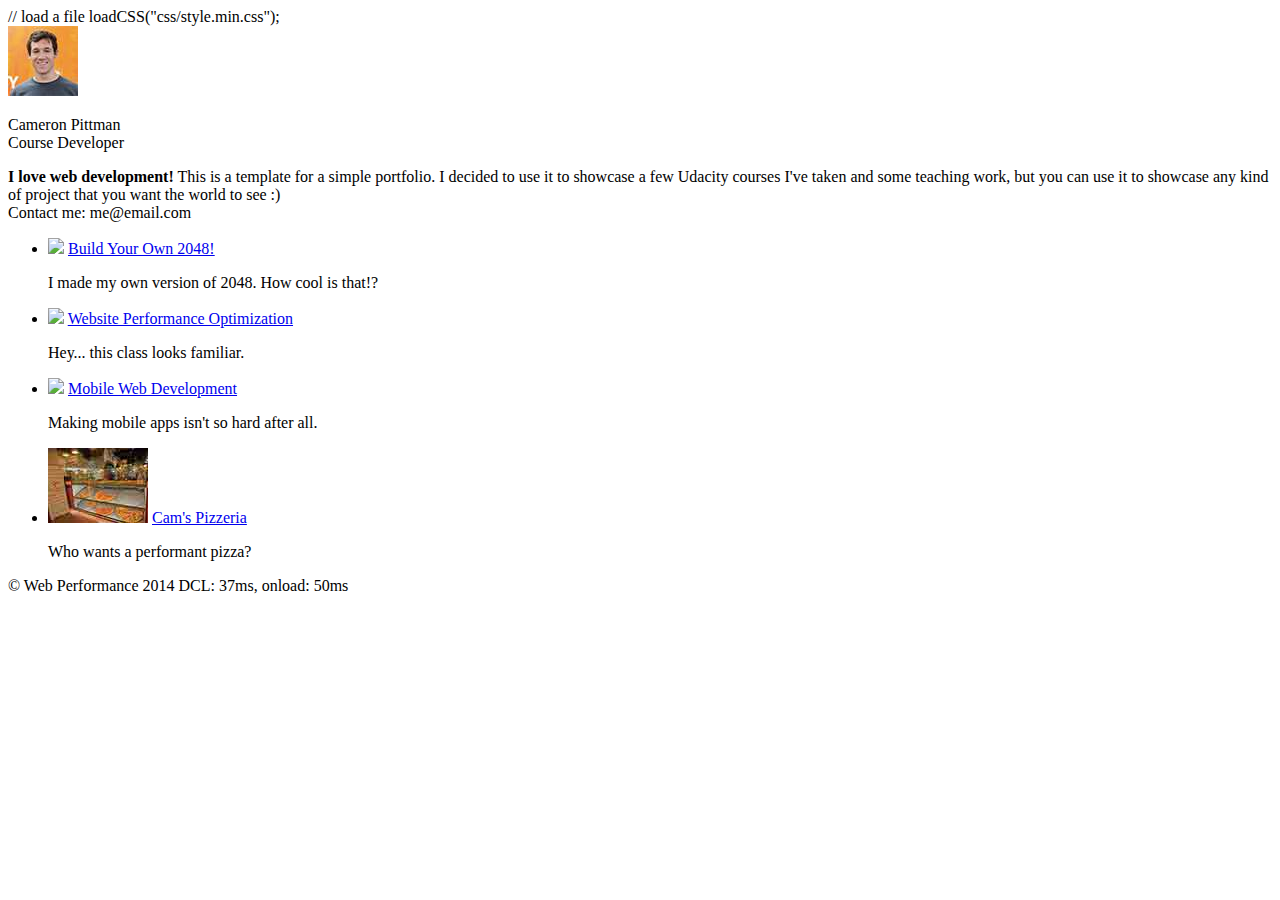
==== index.html @ 5ffa6e55 "Reverting to loadCSS function in header" ====
<!DOCTYPE html>
<html lang="en">
  <head>
    <meta charset="utf-8">
    <meta name="viewport" content="width=device-width, initial-scale=1">
    <meta name="description" content=" FILL ME IN ">
    <meta name="author" content=" FILL ME IN ">
    <title>Cameron Pittman: Portfolio</title>
    <script>
    // Using LoadCSS function from https://github.com/filamentgroup/loadCSS/blob/master/loadCSS.js to asynchronously load the CSS
    /*!
    loadCSS: load a CSS file asynchronously.
    [c]2015 @scottjehl, Filament Group, Inc.
    Licensed MIT
    */
    (function(w){
      "use strict";
      /* exported loadCSS */
      w.loadCSS = function( href, before, media ){
        // Arguments explained:
        // `href` [REQUIRED] is the URL for your CSS file.
        // `before` [OPTIONAL] is the element the script should use as a reference for injecting our stylesheet <link> before
          // By default, loadCSS attempts to inject the link after the last stylesheet or script in the DOM. However, you might desire a more specific location in your document.
        // `media` [OPTIONAL] is the media type or query of the stylesheet. By default it will be 'all'
        var doc = w.document;
        var ss = doc.createElement( "link" );
        var ref;
        if( before ){
          ref = before;
        }
        else {
          var refs = ( doc.body || doc.getElementsByTagName( "head" )[ 0 ] ).childNodes;
          ref = refs[ refs.length - 1];
        }

        var sheets = doc.styleSheets;
        ss.rel = "stylesheet";
        ss.href = href;
        // temporarily set media to something inapplicable to ensure it'll fetch without blocking render
        ss.media = "only x";

        // Inject link
          // Note: the ternary preserves the existing behavior of "before" argument, but we could choose to change the argument to "after" in a later release and standardize on ref.nextSibling for all refs
          // Note: `insertBefore` is used instead of `appendChild`, for safety re: http://www.paulirish.com/2011/surefire-dom-element-insertion/
        ref.parentNode.insertBefore( ss, ( before ? ref : ref.nextSibling ) );
        // A method (exposed on return object for external use) that mimics onload by polling until document.styleSheets until it includes the new sheet.
        var onloadcssdefined = function( cb ){
          var resolvedHref = ss.href;
          var i = sheets.length;
          while( i-- ){
            if( sheets[ i ].href === resolvedHref ){
              return cb();
            }
          }
          setTimeout(function() {
            onloadcssdefined( cb );
          });
        };

        // once loaded, set link's media back to `all` so that the stylesheet applies once it loads
        ss.onloadcssdefined = onloadcssdefined;
        onloadcssdefined(function() {
          ss.media = media || "all";
        });
        return ss;
      };
    }(this));
      </script>
      // load a file
      loadCSS("css/style.min.css");
    </script>
    <noscript><link href="css/style.min.css" rel="stylesheet"></noscript>
    <!-- Changed the CSS link for it to be for print media only so that the browser won't have to load it by default -->
    <link href="css/print.min.css" media="print" rel="stylesheet">
  </head>

  <body>
    <header>
      <a href="/"><img src="img/profilepic.jpg"></a>
      <p>Cameron Pittman<br><span>Course Developer</span></p>
    </header>

    <div class="container">
      <div class="hero">
        <strong>I love web development!</strong> This is a template for a simple portfolio. I decided to use it to showcase a few Udacity courses I've taken and some teaching work, but you can use it to showcase any kind of project that you want the world to see :) <br> Contact me: me@email.com
      </div>

      <div class="content">
        <ul>
          <li>
            <img src="https://lh4.ggpht.com/kJEnfqhPvtm4m3EneSZ4fWYGS8lW4YNhEjk6zPkyrQaBUHc-2Y_ElDic99NHI0h-UBLXVbRCjFybFvrWxdk=s100">
            <a href="project-2048.html">Build Your Own 2048!</a>
            <p>I made my own version of 2048. How cool is that!?</p>
          </li>

          <li>
            <img src="https://lh6.ggpht.com/f_0W8h__3G99CWTjnMjD8BUKm7yp2-wJyApLtTwFoFtlal2ULf_JgHIsOQq2NiYfKOdMlXlMHDKNo5XVZLs=s100">
            <a href="project-webperf.html">Website Performance Optimization</a>
            <p>Hey... this class looks familiar.</p>
          </li>

          <li>
            <img src="https://lh5.ggpht.com/IKdCmTWn8a2nMhlwMYzryvzRN5CUZAOBr4tDrEAbszV7TIFe9pRAInA4kkYcgTXwrifJsBEsq1agTueuu-g=s100">
            <a href="project-mobile.html">Mobile Web Development</a>
            <p>Making mobile apps isn't so hard after all.</p>
          </li>

          <li>
            <img src="/img/pizzeria.jpg">
            <a href="views/pizza.html">Cam's Pizzeria</a>
            <p>Who wants a performant pizza?</p>
          </li>
        </ul>
    </div>

    <footer>
      <p>&copy; Web Performance 2014 <span id="crp-stats"></span></p>

    <script>
      (function(w,g){w['GoogleAnalyticsObject']=g;
      w[g]=w[g]||function(){(w[g].q=w[g].q||[]).push(arguments)};w[g].l=1*new Date();})(window,'ga');

      // TODO: replace with your Google Analytics profile ID.
      ga('create', 'UA-XXXX-Y');
      ga('send', 'pageview');
    </script>
    <script src="http://www.google-analytics.com/analytics.js"></script>
    <script async src="js/perfmatters.js"></script>
    </footer>
  </body>
</html>
---- css/style.min.css ----
.hero,footer{border-top:1px solid #ccc}footer span,li p{font-style:italic}html{font-size:100%;overflow-y:scroll;-webkit-tap-highlight-color:transparent;-ms-text-size-adjust:100%;-webkit-text-size-adjust:none}body{margin:0;font-size:14px;line-height:1.61;font-weight:400;background:#fff}b,header p,strong{font-weight:700}body,button,input,select,textarea{color:#333}a{color:#12C}a:visited{color:#61C}a:focus{outline:dotted thin}a:active,a:hover{color:#c00;outline:0}code,pre{font-family:monospace,monospace;font-size:1em}ol,ul{margin:1em 0;padding:0 0 0 20px}img{border:0;max-width:100%}.container,footer,header{max-width:45em;margin:0 auto}header{padding:0 .5em;color:#C90B0B}header img{border-radius:40px;float:left}header p{font-size:1.5em;padding-left:4em}header p span{font-size:.8em;font-weight:400}.hero{padding:2em;background-color:#f8f8f8;font-size:1.2em;border-bottom:1px solid #ccc}.content{padding:1em}.content li{list-style-type:none;font-size:1.1em}li img{float:left;padding-right:1em}li p{font-size:.9em}footer{padding:0 .5em}footer span{float:right}@media only screen and (max-width:480px){body{font-size:12px}header p{padding-left:4.5em}}
---- css/print.min.css ----
@media print{*{background:0 0!important;color:#000!important;text-shadow:none!important;filter:none!important;-ms-filter:none!important}a,a:visited{color:#444!important;text-decoration:underline}a[href]:after{content:" (" attr(href) ")"}img,tr{page-break-inside:avoid}img{max-width:100%!important}@page{margin:.5cm}h2,h3,p{orphans:3;widows:3}h2,h3{page-break-after:avoid}}
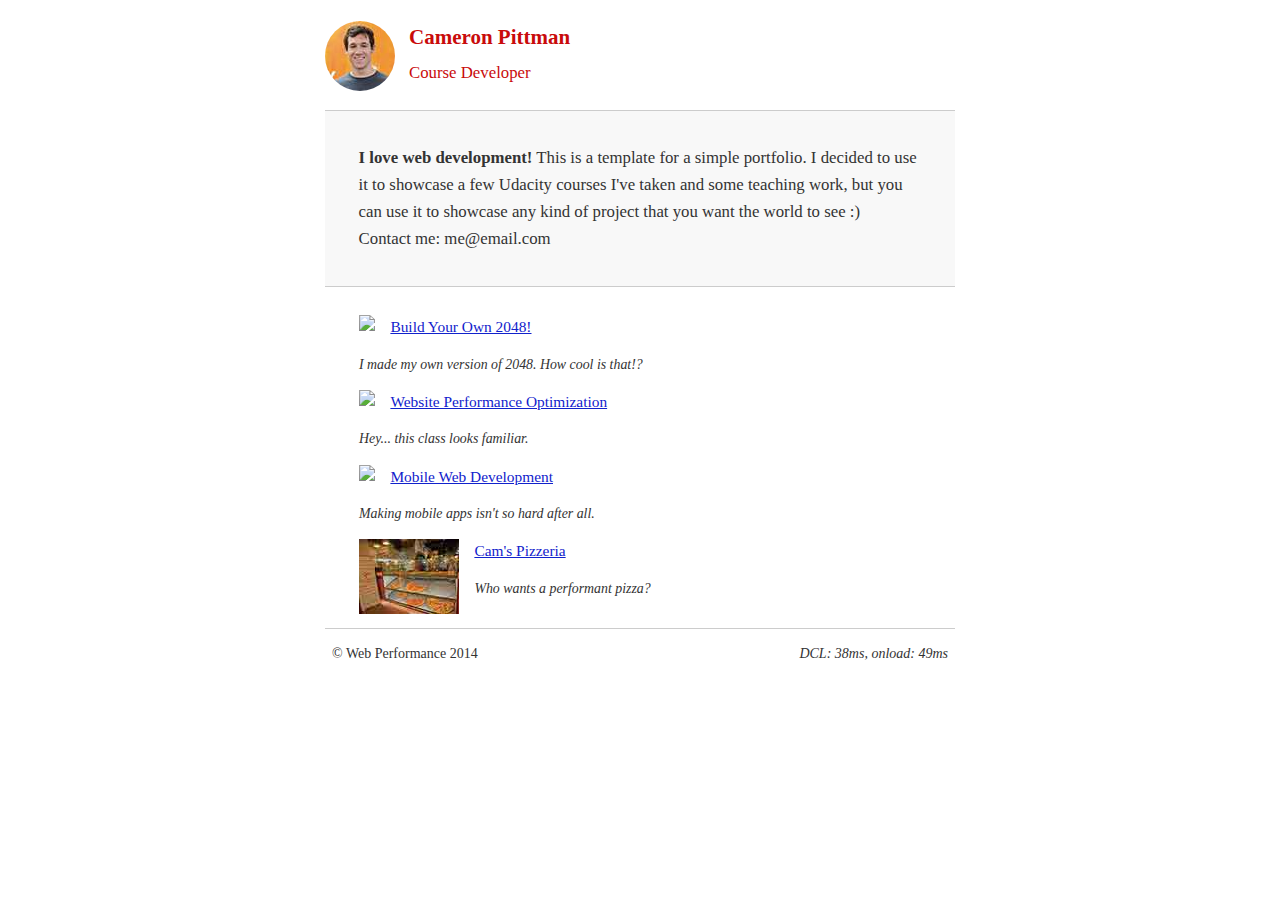
==== commit aff52420: "Fixing missing script tag" ====
--- a/index.html
+++ b/index.html
@@ -65,9 +65,9 @@
         return ss;
       };
     }(this));
-      </script>
-      // load a file
-      loadCSS("css/style.min.css");
+
+      // load the CSS file
+    loadCSS("css/style.min.css");
     </script>
     <noscript><link href="css/style.min.css" rel="stylesheet"></noscript>
     <!-- Changed the CSS link for it to be for print media only so that the browser won't have to load it by default -->
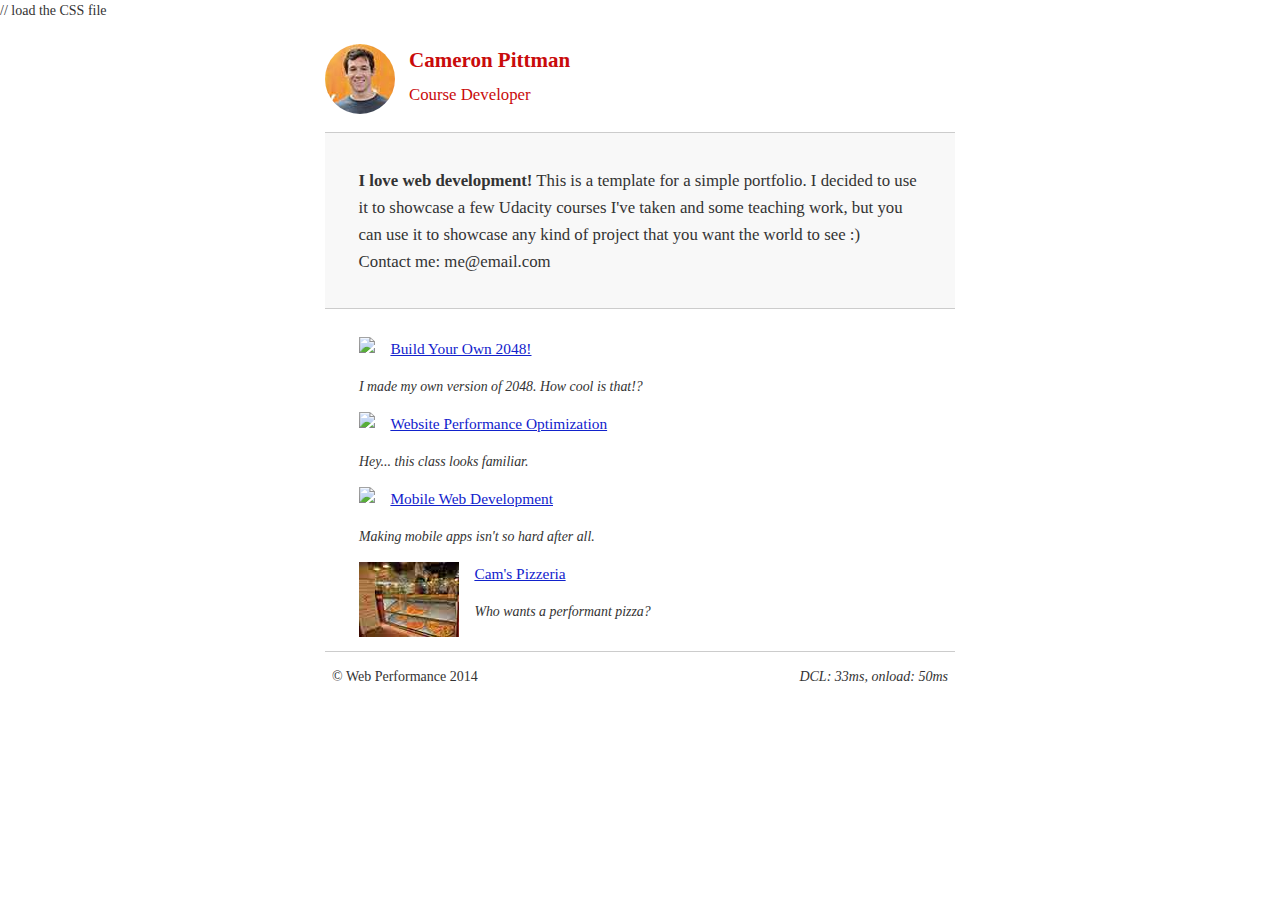
==== commit 5683f865: "fixing script tag" ====
--- a/index.html
+++ b/index.html
@@ -65,9 +65,10 @@
         return ss;
       };
     }(this));
+  </script>
 
       // load the CSS file
-    loadCSS("css/style.min.css");
+    <script>loadCSS("css/style.min.css");
     </script>
     <noscript><link href="css/style.min.css" rel="stylesheet"></noscript>
     <!-- Changed the CSS link for it to be for print media only so that the browser won't have to load it by default -->
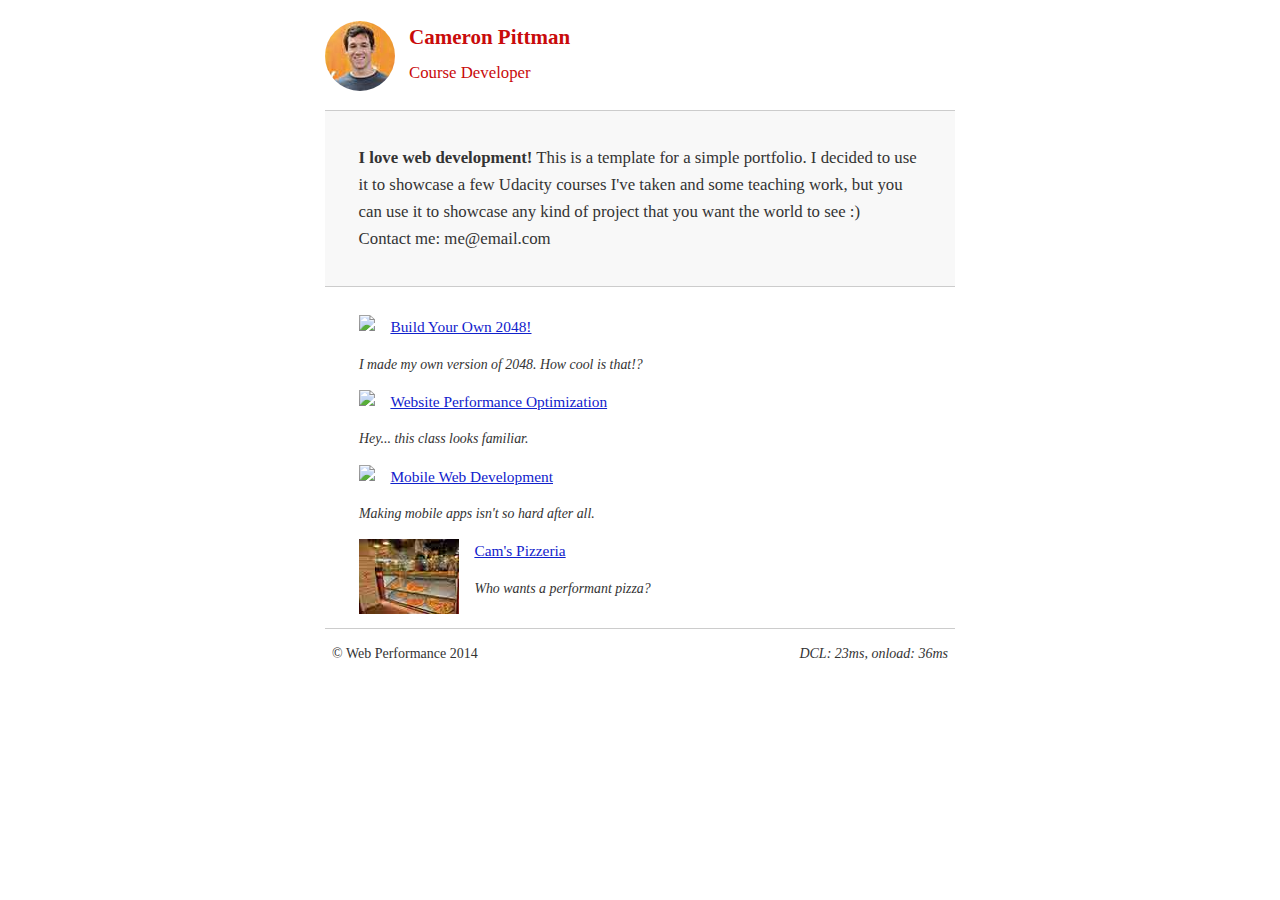
==== commit 449c51bf: "minified HTML" ====
--- a/index.html
+++ b/index.html
@@ -1,132 +1 @@
-<!DOCTYPE html>
-<html lang="en">
-  <head>
-    <meta charset="utf-8">
-    <meta name="viewport" content="width=device-width, initial-scale=1">
-    <meta name="description" content=" FILL ME IN ">
-    <meta name="author" content=" FILL ME IN ">
-    <title>Cameron Pittman: Portfolio</title>
-    <script>
-    // Using LoadCSS function from https://github.com/filamentgroup/loadCSS/blob/master/loadCSS.js to asynchronously load the CSS
-    /*!
-    loadCSS: load a CSS file asynchronously.
-    [c]2015 @scottjehl, Filament Group, Inc.
-    Licensed MIT
-    */
-    (function(w){
-      "use strict";
-      /* exported loadCSS */
-      w.loadCSS = function( href, before, media ){
-        // Arguments explained:
-        // `href` [REQUIRED] is the URL for your CSS file.
-        // `before` [OPTIONAL] is the element the script should use as a reference for injecting our stylesheet <link> before
-          // By default, loadCSS attempts to inject the link after the last stylesheet or script in the DOM. However, you might desire a more specific location in your document.
-        // `media` [OPTIONAL] is the media type or query of the stylesheet. By default it will be 'all'
-        var doc = w.document;
-        var ss = doc.createElement( "link" );
-        var ref;
-        if( before ){
-          ref = before;
-        }
-        else {
-          var refs = ( doc.body || doc.getElementsByTagName( "head" )[ 0 ] ).childNodes;
-          ref = refs[ refs.length - 1];
-        }
-
-        var sheets = doc.styleSheets;
-        ss.rel = "stylesheet";
-        ss.href = href;
-        // temporarily set media to something inapplicable to ensure it'll fetch without blocking render
-        ss.media = "only x";
-
-        // Inject link
-          // Note: the ternary preserves the existing behavior of "before" argument, but we could choose to change the argument to "after" in a later release and standardize on ref.nextSibling for all refs
-          // Note: `insertBefore` is used instead of `appendChild`, for safety re: http://www.paulirish.com/2011/surefire-dom-element-insertion/
-        ref.parentNode.insertBefore( ss, ( before ? ref : ref.nextSibling ) );
-        // A method (exposed on return object for external use) that mimics onload by polling until document.styleSheets until it includes the new sheet.
-        var onloadcssdefined = function( cb ){
-          var resolvedHref = ss.href;
-          var i = sheets.length;
-          while( i-- ){
-            if( sheets[ i ].href === resolvedHref ){
-              return cb();
-            }
-          }
-          setTimeout(function() {
-            onloadcssdefined( cb );
-          });
-        };
-
-        // once loaded, set link's media back to `all` so that the stylesheet applies once it loads
-        ss.onloadcssdefined = onloadcssdefined;
-        onloadcssdefined(function() {
-          ss.media = media || "all";
-        });
-        return ss;
-      };
-    }(this));
-  </script>
-
-      // load the CSS file
-    <script>loadCSS("css/style.min.css");
-    </script>
-    <noscript><link href="css/style.min.css" rel="stylesheet"></noscript>
-    <!-- Changed the CSS link for it to be for print media only so that the browser won't have to load it by default -->
-    <link href="css/print.min.css" media="print" rel="stylesheet">
-  </head>
-
-  <body>
-    <header>
-      <a href="/"><img src="img/profilepic.jpg"></a>
-      <p>Cameron Pittman<br><span>Course Developer</span></p>
-    </header>
-
-    <div class="container">
-      <div class="hero">
-        <strong>I love web development!</strong> This is a template for a simple portfolio. I decided to use it to showcase a few Udacity courses I've taken and some teaching work, but you can use it to showcase any kind of project that you want the world to see :) <br> Contact me: me@email.com
-      </div>
-
-      <div class="content">
-        <ul>
-          <li>
-            <img src="https://lh4.ggpht.com/kJEnfqhPvtm4m3EneSZ4fWYGS8lW4YNhEjk6zPkyrQaBUHc-2Y_ElDic99NHI0h-UBLXVbRCjFybFvrWxdk=s100">
-            <a href="project-2048.html">Build Your Own 2048!</a>
-            <p>I made my own version of 2048. How cool is that!?</p>
-          </li>
-
-          <li>
-            <img src="https://lh6.ggpht.com/f_0W8h__3G99CWTjnMjD8BUKm7yp2-wJyApLtTwFoFtlal2ULf_JgHIsOQq2NiYfKOdMlXlMHDKNo5XVZLs=s100">
-            <a href="project-webperf.html">Website Performance Optimization</a>
-            <p>Hey... this class looks familiar.</p>
-          </li>
-
-          <li>
-            <img src="https://lh5.ggpht.com/IKdCmTWn8a2nMhlwMYzryvzRN5CUZAOBr4tDrEAbszV7TIFe9pRAInA4kkYcgTXwrifJsBEsq1agTueuu-g=s100">
-            <a href="project-mobile.html">Mobile Web Development</a>
-            <p>Making mobile apps isn't so hard after all.</p>
-          </li>
-
-          <li>
-            <img src="/img/pizzeria.jpg">
-            <a href="views/pizza.html">Cam's Pizzeria</a>
-            <p>Who wants a performant pizza?</p>
-          </li>
-        </ul>
-    </div>
-
-    <footer>
-      <p>&copy; Web Performance 2014 <span id="crp-stats"></span></p>
-
-    <script>
-      (function(w,g){w['GoogleAnalyticsObject']=g;
-      w[g]=w[g]||function(){(w[g].q=w[g].q||[]).push(arguments)};w[g].l=1*new Date();})(window,'ga');
-
-      // TODO: replace with your Google Analytics profile ID.
-      ga('create', 'UA-XXXX-Y');
-      ga('send', 'pageview');
-    </script>
-    <script src="http://www.google-analytics.com/analytics.js"></script>
-    <script async src="js/perfmatters.js"></script>
-    </footer>
-  </body>
-</html>
+<!DOCTYPE html><html lang=en><head><meta charset=utf-8><meta name=viewport content="width=device-width,initial-scale=1"><meta name=description content=" FILL ME IN "><meta name=author content=" FILL ME IN "><title>Cameron Pittman: Portfolio</title><script>!function(e){"use strict";e.loadCSS=function(t,n,r){var i,l=e.document,o=l.createElement("link");if(n)i=n;else{var a=(l.body||l.getElementsByTagName("head")[0]).childNodes;i=a[a.length-1]}var s=l.styleSheets;o.rel="stylesheet",o.href=t,o.media="only x",i.parentNode.insertBefore(o,n?i:i.nextSibling);var f=function(e){for(var t=o.href,n=s.length;n--;)if(s[n].href===t)return e();setTimeout(function(){f(e)})};return o.onloadcssdefined=f,f(function(){o.media=r||"all"}),o}}(this);</script><script>loadCSS("css/style.min.css");</script><noscript><link href=css/style.min.css rel=stylesheet></noscript><link href=css/print.min.css media=print rel=stylesheet><body><header><a href="/"><img src=img/profilepic.jpg></a><p>Cameron Pittman<br><span>Course Developer</span></p></header><div class=container><div class=hero><strong>I love web development!</strong> This is a template for a simple portfolio. I decided to use it to showcase a few Udacity courses I've taken and some teaching work, but you can use it to showcase any kind of project that you want the world to see :)<br>Contact me: me@email.com</div><div class=content><ul><li><img src="https://lh4.ggpht.com/kJEnfqhPvtm4m3EneSZ4fWYGS8lW4YNhEjk6zPkyrQaBUHc-2Y_ElDic99NHI0h-UBLXVbRCjFybFvrWxdk=s100"> <a href=project-2048.html>Build Your Own 2048!</a><p>I made my own version of 2048. How cool is that!?</p></li><li><img src="https://lh6.ggpht.com/f_0W8h__3G99CWTjnMjD8BUKm7yp2-wJyApLtTwFoFtlal2ULf_JgHIsOQq2NiYfKOdMlXlMHDKNo5XVZLs=s100"> <a href=project-webperf.html>Website Performance Optimization</a><p>Hey... this class looks familiar.</p></li><li><img src="https://lh5.ggpht.com/IKdCmTWn8a2nMhlwMYzryvzRN5CUZAOBr4tDrEAbszV7TIFe9pRAInA4kkYcgTXwrifJsBEsq1agTueuu-g=s100"> <a href=project-mobile.html>Mobile Web Development</a><p>Making mobile apps isn't so hard after all.</p></li><li><img src=/img/pizzeria.jpg> <a href=views/pizza.html>Cam's Pizzeria</a><p>Who wants a performant pizza?</p></li></ul></div><footer><p>&copy; Web Performance 2014 <span id=crp-stats></span></p><script>!function(e,n){e.GoogleAnalyticsObject=n,e[n]=e[n]||function(){(e[n].q=e[n].q||[]).push(arguments)},e[n].l=1*new Date}(window,"ga"),ga("create","UA-XXXX-Y"),ga("send","pageview");</script><script src=http://www.google-analytics.com/analytics.js></script><script async src=js/perfmatters.js></script></footer></div>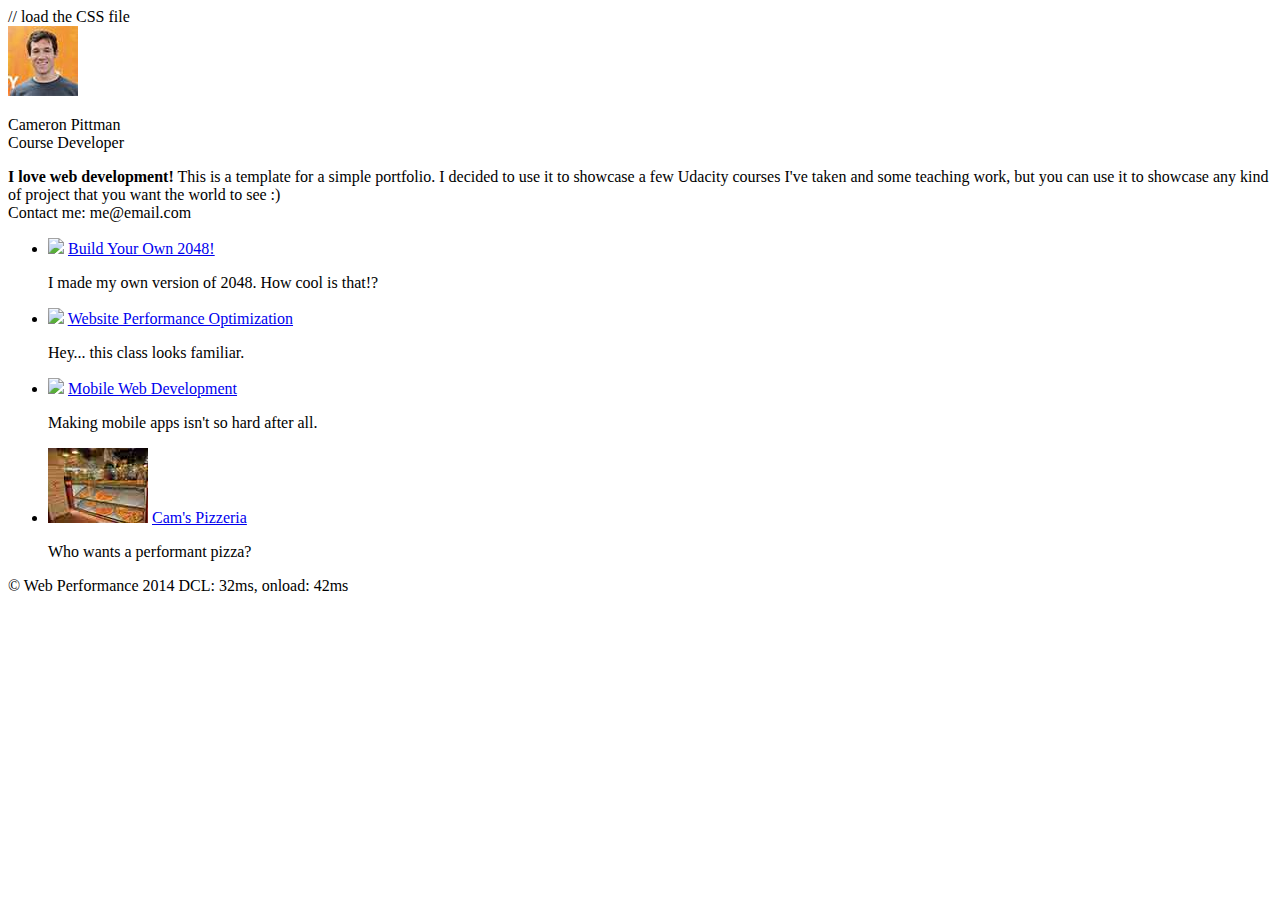
==== commit 1895e82f: "testing load CSS" ====
--- a/index.html
+++ b/index.html
@@ -1 +1,132 @@
-<!DOCTYPE html><html lang=en><head><meta charset=utf-8><meta name=viewport content="width=device-width,initial-scale=1"><meta name=description content=" FILL ME IN "><meta name=author content=" FILL ME IN "><title>Cameron Pittman: Portfolio</title><script>!function(e){"use strict";e.loadCSS=function(t,n,r){var i,l=e.document,o=l.createElement("link");if(n)i=n;else{var a=(l.body||l.getElementsByTagName("head")[0]).childNodes;i=a[a.length-1]}var s=l.styleSheets;o.rel="stylesheet",o.href=t,o.media="only x",i.parentNode.insertBefore(o,n?i:i.nextSibling);var f=function(e){for(var t=o.href,n=s.length;n--;)if(s[n].href===t)return e();setTimeout(function(){f(e)})};return o.onloadcssdefined=f,f(function(){o.media=r||"all"}),o}}(this);</script><script>loadCSS("css/style.min.css");</script><noscript><link href=css/style.min.css rel=stylesheet></noscript><link href=css/print.min.css media=print rel=stylesheet><body><header><a href="/"><img src=img/profilepic.jpg></a><p>Cameron Pittman<br><span>Course Developer</span></p></header><div class=container><div class=hero><strong>I love web development!</strong> This is a template for a simple portfolio. I decided to use it to showcase a few Udacity courses I've taken and some teaching work, but you can use it to showcase any kind of project that you want the world to see :)<br>Contact me: me@email.com</div><div class=content><ul><li><img src="https://lh4.ggpht.com/kJEnfqhPvtm4m3EneSZ4fWYGS8lW4YNhEjk6zPkyrQaBUHc-2Y_ElDic99NHI0h-UBLXVbRCjFybFvrWxdk=s100"> <a href=project-2048.html>Build Your Own 2048!</a><p>I made my own version of 2048. How cool is that!?</p></li><li><img src="https://lh6.ggpht.com/f_0W8h__3G99CWTjnMjD8BUKm7yp2-wJyApLtTwFoFtlal2ULf_JgHIsOQq2NiYfKOdMlXlMHDKNo5XVZLs=s100"> <a href=project-webperf.html>Website Performance Optimization</a><p>Hey... this class looks familiar.</p></li><li><img src="https://lh5.ggpht.com/IKdCmTWn8a2nMhlwMYzryvzRN5CUZAOBr4tDrEAbszV7TIFe9pRAInA4kkYcgTXwrifJsBEsq1agTueuu-g=s100"> <a href=project-mobile.html>Mobile Web Development</a><p>Making mobile apps isn't so hard after all.</p></li><li><img src=/img/pizzeria.jpg> <a href=views/pizza.html>Cam's Pizzeria</a><p>Who wants a performant pizza?</p></li></ul></div><footer><p>&copy; Web Performance 2014 <span id=crp-stats></span></p><script>!function(e,n){e.GoogleAnalyticsObject=n,e[n]=e[n]||function(){(e[n].q=e[n].q||[]).push(arguments)},e[n].l=1*new Date}(window,"ga"),ga("create","UA-XXXX-Y"),ga("send","pageview");</script><script src=http://www.google-analytics.com/analytics.js></script><script async src=js/perfmatters.js></script></footer></div>+<!DOCTYPE html>
+<html lang="en">
+  <head>
+    <meta charset="utf-8">
+    <meta name="viewport" content="width=device-width, initial-scale=1">
+    <meta name="description" content=" FILL ME IN ">
+    <meta name="author" content=" FILL ME IN ">
+    <title>Cameron Pittman: Portfolio</title>
+    <script>
+    // Using LoadCSS function from https://github.com/filamentgroup/loadCSS/blob/master/loadCSS.js to asynchronously load the CSS
+    /*!
+    loadCSS: load a CSS file asynchronously.
+    [c]2015 @scottjehl, Filament Group, Inc.
+    Licensed MIT
+    */
+    (function(w){
+      "use strict";
+      /* exported loadCSS */
+      w.loadCSS = function( href, media ){
+        // Arguments explained:
+        // `href` [REQUIRED] is the URL for your CSS file.
+        // `before` [OPTIONAL] is the element the script should use as a reference for injecting our stylesheet <link> before
+          // By default, loadCSS attempts to inject the link after the last stylesheet or script in the DOM. However, you might desire a more specific location in your document.
+        // `media` [OPTIONAL] is the media type or query of the stylesheet. By default it will be 'all'
+        var doc = w.document;
+        var ss = doc.createElement( "link" );
+        var ref;
+        if( before ){
+          ref = before;
+        }
+        else {
+          var refs = ( doc.body || doc.getElementsByTagName( "head" )[ 0 ] ).childNodes;
+          ref = refs[ refs.length - 1];
+        }
+
+        var sheets = doc.styleSheets;
+        ss.rel = "stylesheet";
+        ss.href = href;
+        // temporarily set media to something inapplicable to ensure it'll fetch without blocking render
+        ss.media = "only x";
+
+        // Inject link
+          // Note: the ternary preserves the existing behavior of "before" argument, but we could choose to change the argument to "after" in a later release and standardize on ref.nextSibling for all refs
+          // Note: `insertBefore` is used instead of `appendChild`, for safety re: http://www.paulirish.com/2011/surefire-dom-element-insertion/
+        ref.parentNode.insertBefore( ss, ( before ? ref : ref.nextSibling ) );
+        // A method (exposed on return object for external use) that mimics onload by polling until document.styleSheets until it includes the new sheet.
+        var onloadcssdefined = function( cb ){
+          var resolvedHref = ss.href;
+          var i = sheets.length;
+          while( i-- ){
+            if( sheets[ i ].href === resolvedHref ){
+              return cb();
+            }
+          }
+          setTimeout(function() {
+            onloadcssdefined( cb );
+          });
+        };
+
+        // once loaded, set link's media back to `all` so that the stylesheet applies once it loads
+        ss.onloadcssdefined = onloadcssdefined;
+        onloadcssdefined(function() {
+          ss.media = media || "all";
+        });
+        return ss;
+      };
+    }(this));
+  </script>
+
+      // load the CSS file
+    <script>loadCSS("css/style.min.css");
+    </script>
+    <noscript><link href="css/style.min.css" rel="stylesheet"></noscript>
+    <!-- Changed the CSS link for it to be for print media only so that the browser won't have to load it by default -->
+    <link href="css/print.min.css" media="print" rel="stylesheet">
+  </head>
+
+  <body>
+    <header>
+      <a href="/"><img src="img/profilepic.jpg"></a>
+      <p>Cameron Pittman<br><span>Course Developer</span></p>
+    </header>
+
+    <div class="container">
+      <div class="hero">
+        <strong>I love web development!</strong> This is a template for a simple portfolio. I decided to use it to showcase a few Udacity courses I've taken and some teaching work, but you can use it to showcase any kind of project that you want the world to see :) <br> Contact me: me@email.com
+      </div>
+
+      <div class="content">
+        <ul>
+          <li>
+            <img src="https://lh4.ggpht.com/kJEnfqhPvtm4m3EneSZ4fWYGS8lW4YNhEjk6zPkyrQaBUHc-2Y_ElDic99NHI0h-UBLXVbRCjFybFvrWxdk=s100">
+            <a href="project-2048.html">Build Your Own 2048!</a>
+            <p>I made my own version of 2048. How cool is that!?</p>
+          </li>
+
+          <li>
+            <img src="https://lh6.ggpht.com/f_0W8h__3G99CWTjnMjD8BUKm7yp2-wJyApLtTwFoFtlal2ULf_JgHIsOQq2NiYfKOdMlXlMHDKNo5XVZLs=s100">
+            <a href="project-webperf.html">Website Performance Optimization</a>
+            <p>Hey... this class looks familiar.</p>
+          </li>
+
+          <li>
+            <img src="https://lh5.ggpht.com/IKdCmTWn8a2nMhlwMYzryvzRN5CUZAOBr4tDrEAbszV7TIFe9pRAInA4kkYcgTXwrifJsBEsq1agTueuu-g=s100">
+            <a href="project-mobile.html">Mobile Web Development</a>
+            <p>Making mobile apps isn't so hard after all.</p>
+          </li>
+
+          <li>
+            <img src="/img/pizzeria.jpg">
+            <a href="views/pizza.html">Cam's Pizzeria</a>
+            <p>Who wants a performant pizza?</p>
+          </li>
+        </ul>
+    </div>
+
+    <footer>
+      <p>&copy; Web Performance 2014 <span id="crp-stats"></span></p>
+
+    <script>
+      (function(w,g){w['GoogleAnalyticsObject']=g;
+      w[g]=w[g]||function(){(w[g].q=w[g].q||[]).push(arguments)};w[g].l=1*new Date();})(window,'ga');
+
+      // TODO: replace with your Google Analytics profile ID.
+      ga('create', 'UA-XXXX-Y');
+      ga('send', 'pageview');
+    </script>
+    <script src="http://www.google-analytics.com/analytics.js"></script>
+    <script async src="js/perfmatters.js"></script>
+    </footer>
+  </body>
+</html>
--- a/css/style.min.css
+++ b/css/style.min.css
@@ -0,0 +1 @@
+.hero,footer{border-top:1px solid #ccc}footer span,li p{font-style:italic}html{font-size:100%;overflow-y:scroll;-webkit-tap-highlight-color:transparent;-ms-text-size-adjust:100%;-webkit-text-size-adjust:none}body{margin:0;font-size:14px;line-height:1.61;font-weight:400;background:#fff}b,header p,strong{font-weight:700}body,button,input,select,textarea{color:#333}a{color:#12C}a:visited{color:#61C}a:focus{outline:dotted thin}a:active,a:hover{color:#c00;outline:0}code,pre{font-family:monospace,monospace;font-size:1em}ol,ul{margin:1em 0;padding:0 0 0 20px}img{border:0;max-width:100%}.container,footer,header{max-width:45em;margin:0 auto}header{padding:0 .5em;color:#C90B0B}header img{border-radius:40px;float:left}header p{font-size:1.5em;padding-left:4em}header p span{font-size:.8em;font-weight:400}.hero{padding:2em;background-color:#f8f8f8;font-size:1.2em;border-bottom:1px solid #ccc}.content{padding:1em}.content li{list-style-type:none;font-size:1.1em}li img{float:left;padding-right:1em}li p{font-size:.9em}footer{padding:0 .5em}footer span{float:right}@media only screen and (max-width:480px){body{font-size:12px}header p{padding-left:4.5em}}--- a/css/print.min.css
+++ b/css/print.min.css
@@ -0,0 +1 @@
+@media print{*{background:0 0!important;color:#000!important;text-shadow:none!important;filter:none!important;-ms-filter:none!important}a,a:visited{color:#444!important;text-decoration:underline}a[href]:after{content:" (" attr(href) ")"}img,tr{page-break-inside:avoid}img{max-width:100%!important}@page{margin:.5cm}h2,h3,p{orphans:3;widows:3}h2,h3{page-break-after:avoid}}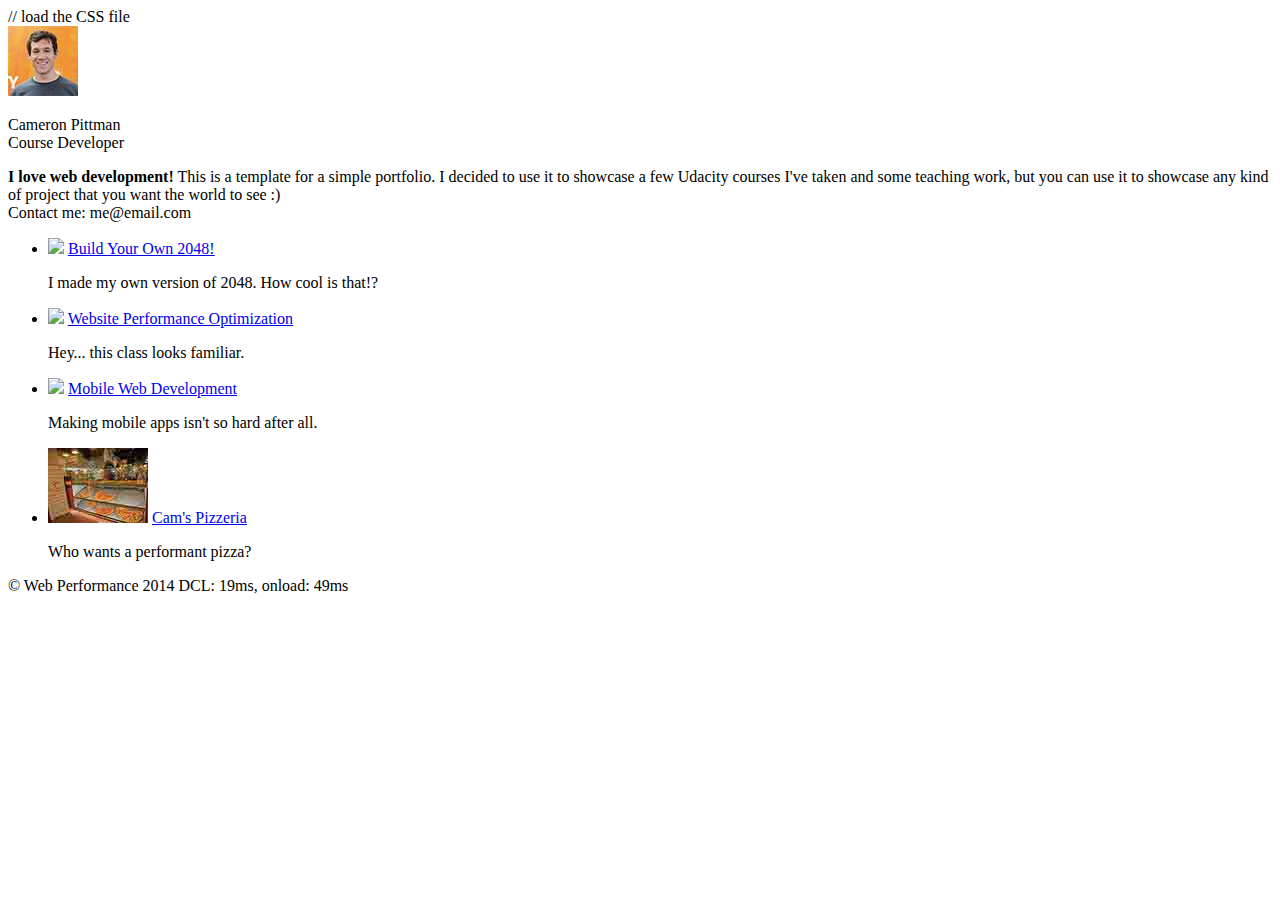
==== commit 96d002b4: "Made Google Analytics link async" ====
--- a/index.html
+++ b/index.html
@@ -125,7 +125,8 @@
       ga('create', 'UA-XXXX-Y');
       ga('send', 'pageview');
     </script>
-    <script src="http://www.google-analytics.com/analytics.js"></script>
+    <!-- Made the analytics async -->
+    <script async src="http://www.google-analytics.com/analytics.js"></script>
     <script async src="js/perfmatters.js"></script>
     </footer>
   </body>
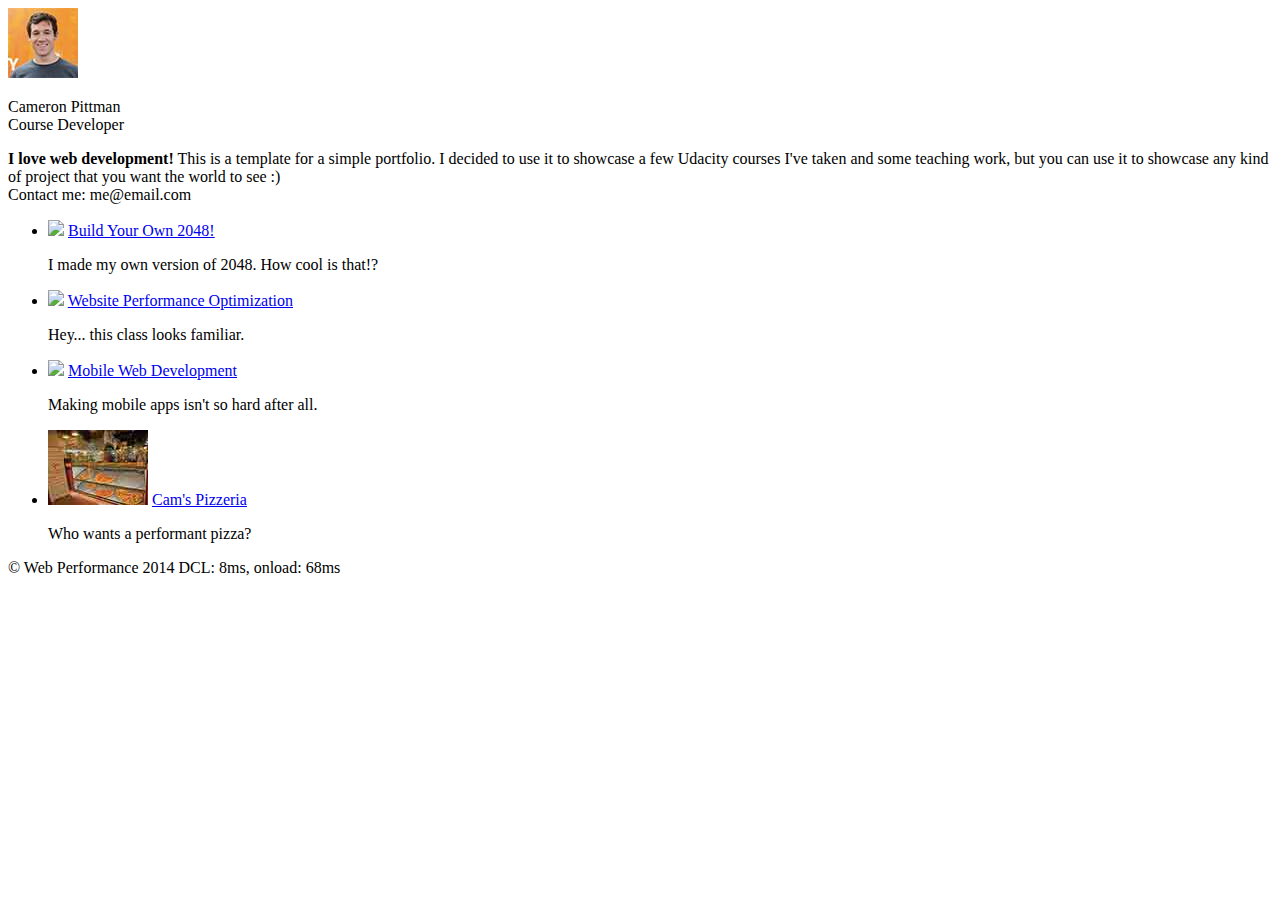
==== commit 9c996472: "fixed loadCSS" ====
--- a/index.html
+++ b/index.html
@@ -65,10 +65,7 @@
         return ss;
       };
     }(this));
-  </script>
-
-      // load the CSS file
-    <script>loadCSS("css/style.min.css");
+    loadCSS("css/style.min.css");
     </script>
     <noscript><link href="css/style.min.css" rel="stylesheet"></noscript>
     <!-- Changed the CSS link for it to be for print media only so that the browser won't have to load it by default -->
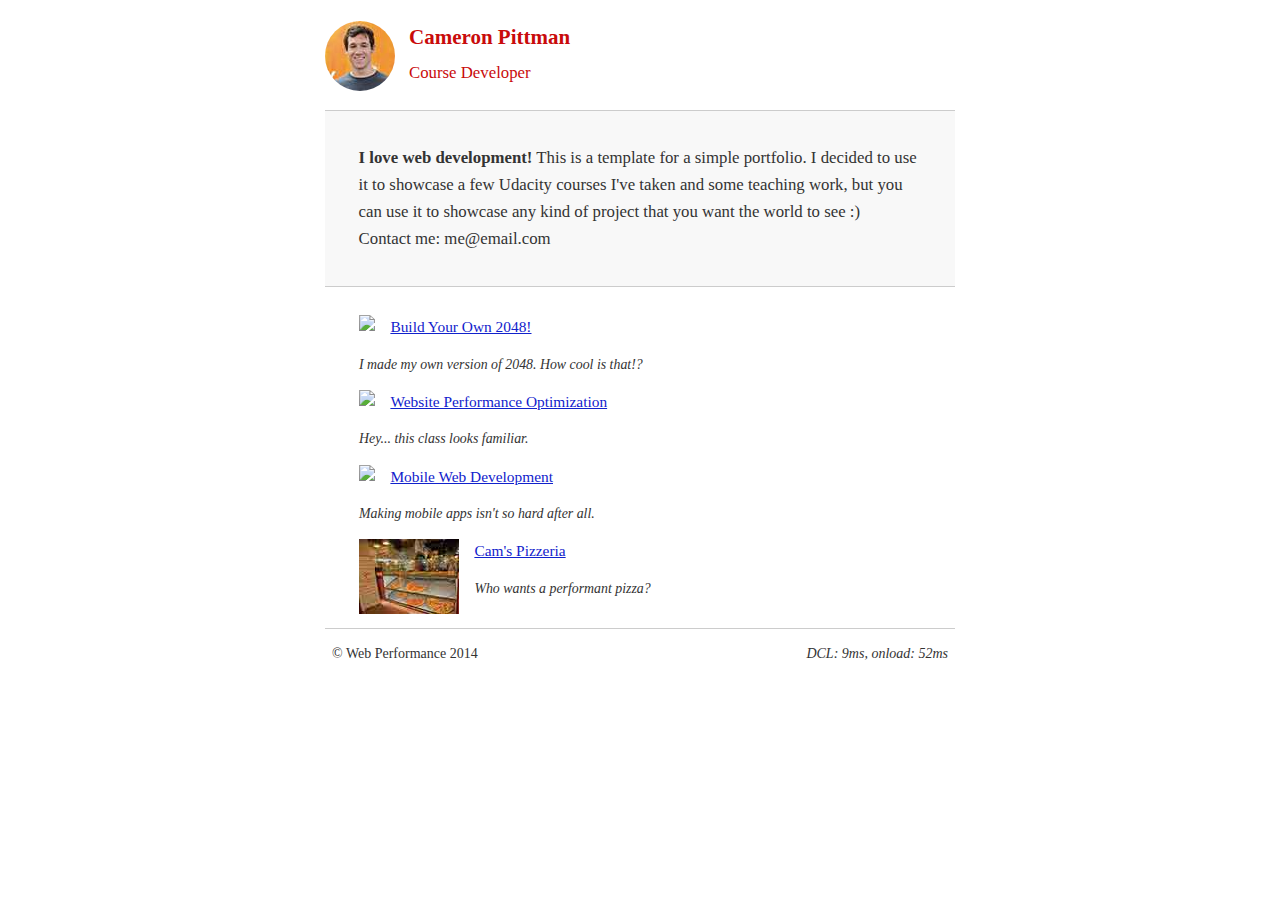
==== commit bb38f495: "testing" ====
--- a/index.html
+++ b/index.html
@@ -16,7 +16,7 @@
     (function(w){
       "use strict";
       /* exported loadCSS */
-      w.loadCSS = function( href, media ){
+      w.loadCSS = function( href, before, media ){
         // Arguments explained:
         // `href` [REQUIRED] is the URL for your CSS file.
         // `before` [OPTIONAL] is the element the script should use as a reference for injecting our stylesheet <link> before
